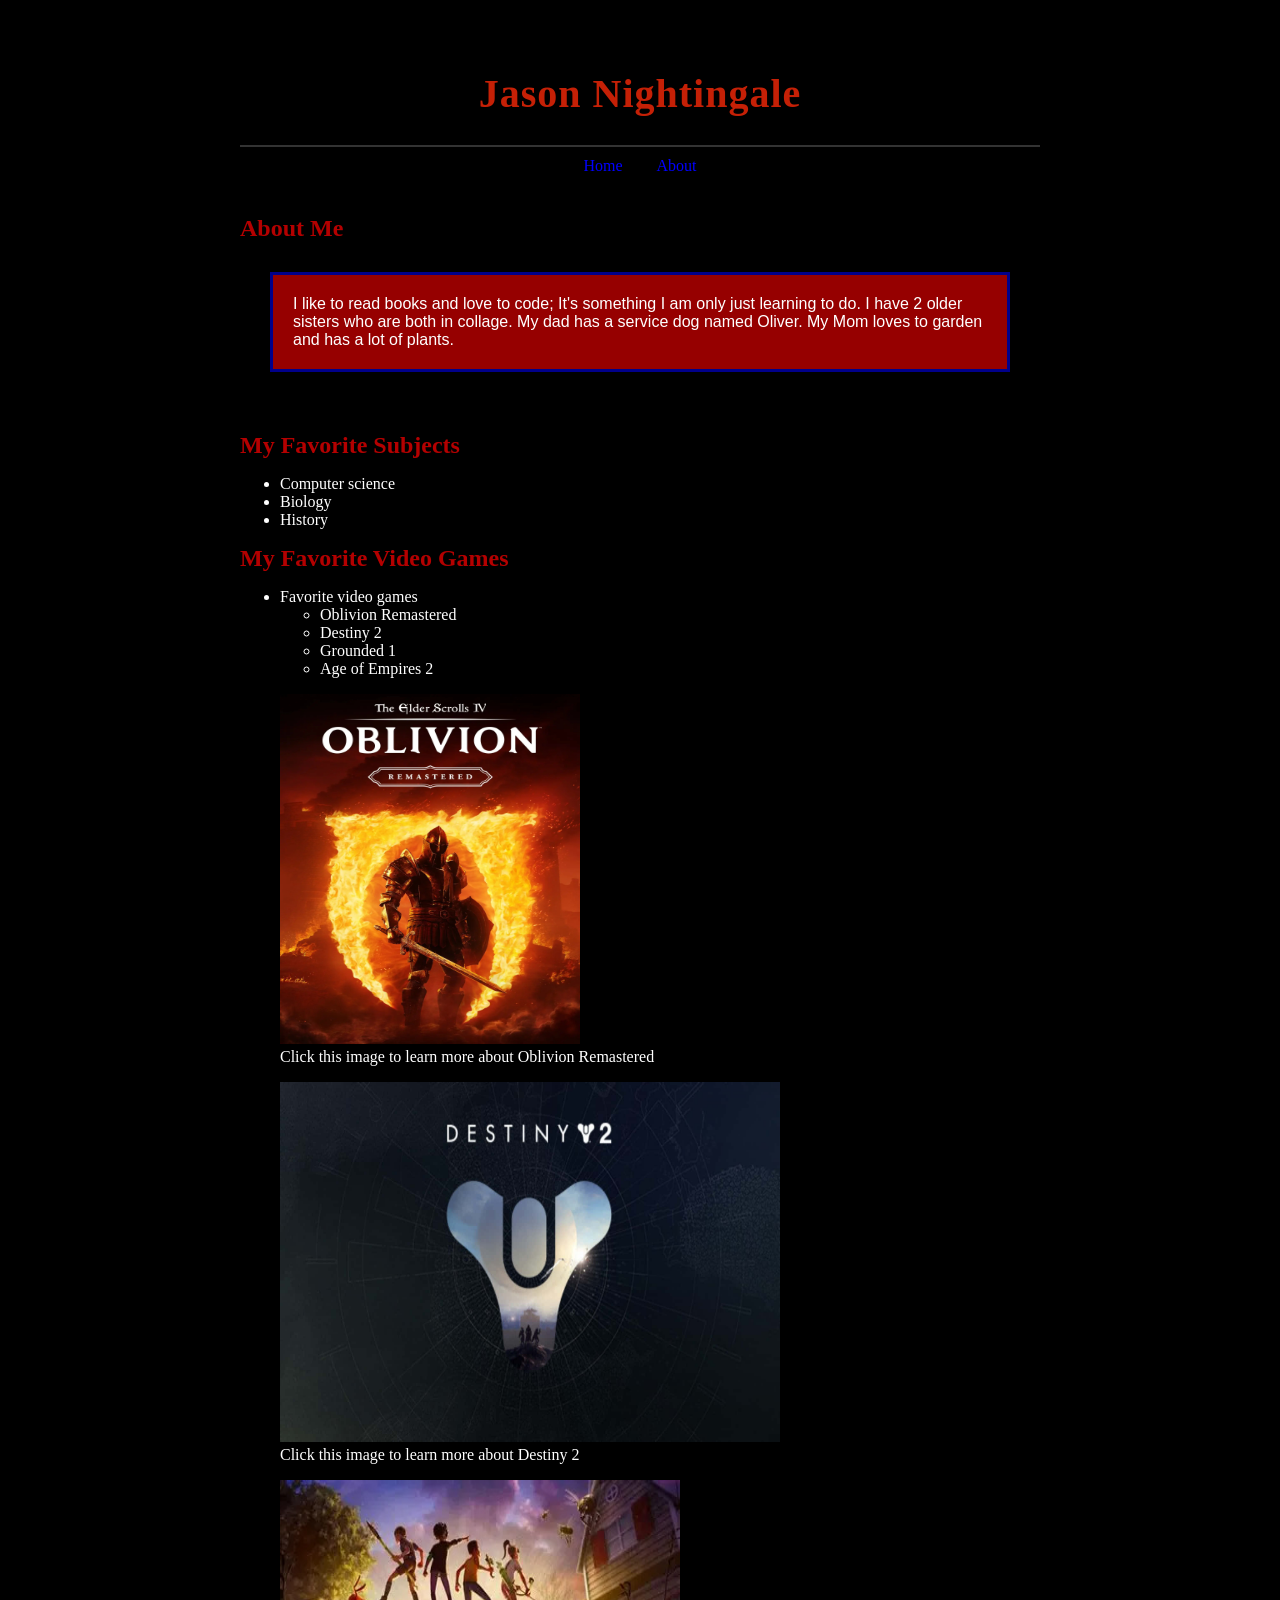
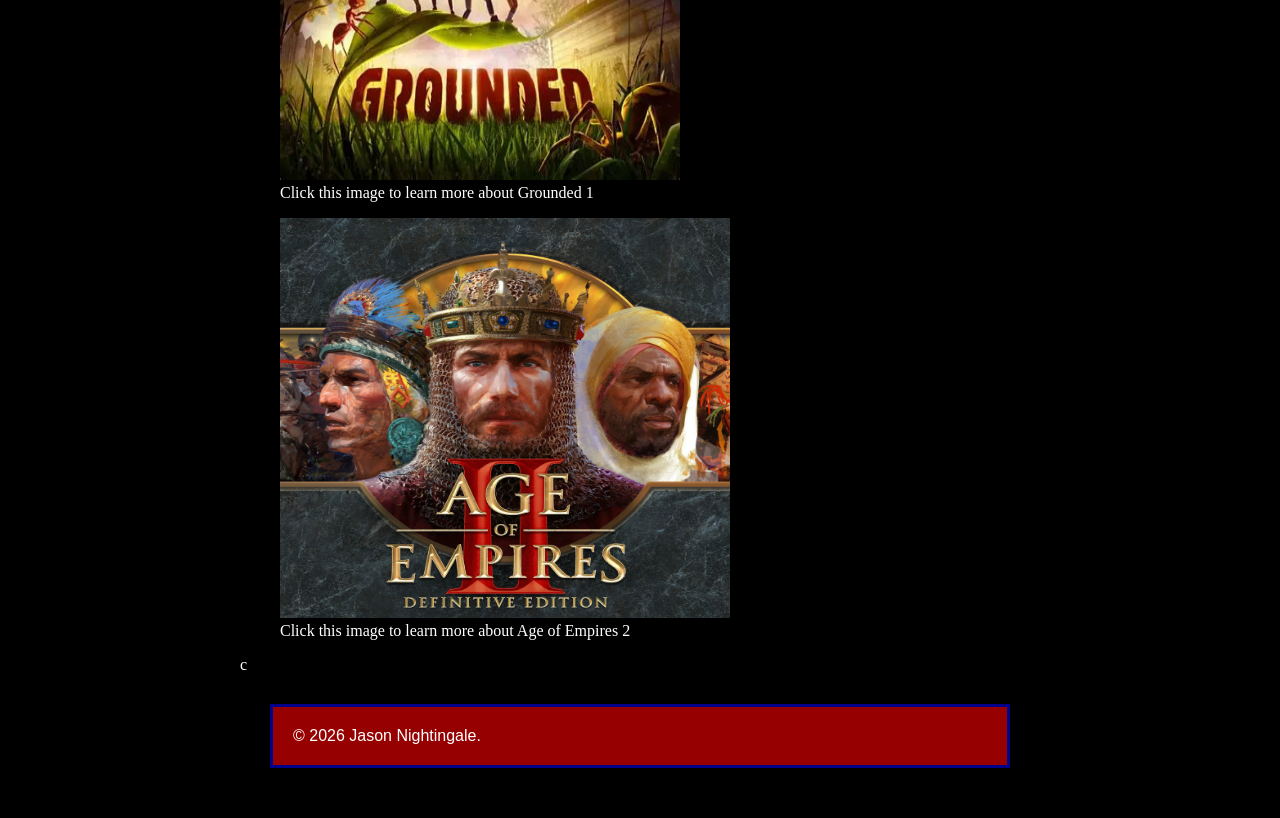
==== about.html @ 876bc794 "uncensored Oliver about_p" ====
<!DOCTYPE html>
    
<html>

    <head> 
        <title>My Website-About</title> 
        <meta-name="viewport" content="width=device-width, initial-scale=1.0">
        <link rel="stylesheet" type="text/css" href="style.css">
    </head>

<body>
    
    <header>
        <h1 class="page-title">Jason Nightingale</h1> 
    </header>

        <nav>
            <a href="index.html">Home</a>
            <a href="about.html">About</a>
        </nav>    

<main>

<section>

    <h2 class="h2_styling">About Me</h2>
            
         <p id="about-me_para"> 
            I like to read books and love to code; It's something I am only just learning to do. 
            I have 2 older sisters who are both in collage. My dad has a service 
            dog named Oliver. My Mom loves to garden and has a lot of plants. 
        </p>
    
</section>    
  
</main>

    <h2 class="h2_styling">My Favorite Subjects</h2>

      <ul>
        <li>Computer science</li>
        <li>Biology</li>
        <li>History</li>
      </ul>
        
    <!--The list of my favorite games-->
    <h2 class="h2_styling">My Favorite Video Games</h2>
            
        <ul>
          <li> Favorite video games
            <ul> 
                <li>Oblivion Remastered</li>
                <li>Destiny 2</li>
                <li>Grounded 1</li>
                <li>Age of Empires 2</li>
            </ul>
        </li> 
    </ul> 

                            <!--oblivion remastered element-->
<div class="container">             <!--flex container-->
    
    <div>                           <!--flex item-->
        <figure>                      
            <a href="https://elderscrolls.fandom.com/wiki/The_Elder_Scrolls_IV:_Oblivion_Remastered">
            <img src="images/oblivionremsted.jpg" alt="A picture of the video game logo Oblivion Remastered" width="300" height="350">
            </a>
            <figcaption>Click this image to learn more about Oblivion Remastered</figcaption>
        </figure>
    </div>  
                
            <!--Destiny 2 element-->
    <div> 
        <figure>                        <!--flex item-->
            <a href="https://destiny.fandom.com/wiki/Destiny_2">
            <img src="images/destiny2.jpg" alt="A picture of the logo for Destiny 2" width="500" height="360">
            </a>
            <figcaption>Click this image to learn more about Destiny 2</figcaption>
        </figure> 
    </div>                                
                    
            <!--Grounded 1 element-->
    <div> 
        <figure>                       <!--flex item-->          
            <a href="https://grounded.fandom.com/wiki/Grounded">
            <img src="images/grounded1.jpg"alt="A picture of the logo for the video game Grounded 1" width="400" height="300">
            </a>
            <figcaption>Click this image to learn more about Grounded 1</figcaption>
        </figure> 
    </div>                        

            <!--Age of Empires 2 element-->
    <div> 
        <figure>                          <!--flex item-->
            <a href="https://ageofempires.fadom.com/wiki/Age_of_Empires_II:Portal">
            <img src="images/Age-of-Empires2.jpg" alt="A picture of the logo for the video game Age of Empires 2" width="450" height="400">
            </a>
            <figcaption>Click this image to learn more about Age of Empires 2</figcaption>
        </figure> 
    </div>c

</div>

    <footer>
        <p>&copy; 2026 Jason Nightingale.</p>
    </footer>

</body>


</html>
---- style.css ----
h1 { color:#ffffff; font-size: 40px; }
    
/*space between h1 and nav*/
h1 { 
margin-top: 30px;
margin-bottom: 8px;
}
   
/* header flexbox */
header { display: flex; flex-direction: column; align-items: center; }

/*h2 box model*/
h2 {
margin-top: 10px;
margin-bottom: 8px;
}

/*h2 styling*/
.h2_styling {
color:#b40000 
}
        
.pt-serif-bold {
font-family: "PT Serif", serif;
font-weight: 700;
font-style: normal;
}

/*paragraph font styling*/
p {
font-family: "Hanken Grotesk", sans-serif;
font-optical-sizing: auto;
font-weight: 400;
font-style: normal;
}

#about-me_para { color: white }

/*paragraph class styling*/
.intro { font-size: 20px; }
.bold-text { font-weight: bold; }
.box_p { padding: 10px; padding-left: 10px;} 
.center_e { text-align:center;}
      
/*paragraph border, margin, padding*/                                                    
p { color: rgb(255, 255, 255); background-color: rgb(150, 0, 0); padding: 20px; border: 3px solid darkblue; margin: 30px;}
      
/*section box model*/
section {
padding: 20px 0; 
}

a { color: blue; font-size: 16px; text-decoration: none; } 

a:hover { color: red;}

body { background-color: #000000; font-family:georgia; color:white; }
    
/* element centers content*/
body { 
padding:20px;
max-width: 800px;
margin: 0 auto;
}
    
/*creates card element*/
.card {
padding: 20px;
border: 1px solid #cccccc;
border-radius: 8px;
margin: 20px 0;
}

/*centers Lists*/ 
.h2_card_style { text-align: center;
}

nav a:visited { color: blue; text-decoration: none; }

/*nav bar hover effect*/
nav a:hover { color:red; }
    
/*space between nav bar and top line*/
nav { padding: 10px 0; }
    
/*space between nav bar and left side*/
nav a { padding: 5px 15px; }

nav { text-align: center; }

/*space between page top*/
header {
padding: 20px;
/*creates line under h1*/
border-bottom: 2px solid #333333; 
}

.cern-link { background-color: rgb(0, 0, 0); padding: 20px; border: 3px solid darkblue; margin: 30px; }
.jn-site_link{ background-color:#000000; padding: 20px; border: 3px solid darkblue; margin: 30px; }

.hobbies {
color:#b40000 
}

/*flexbox for about.html images*/
.container {
flex-direction: row;
flex-wrap: wrap;
justify-content: flex-start;
justify-content: space-around;
flex-grow: 0;
flex-basis: auto;
} 

.two-col { display: flex; gap: 30px }
.two-col section { flex: 1; } 

/*2 col element for small screens*/
@media (max-width: 768px) { 
.two-col { 
flex-direction: column;
 }
}

@media (max-width: 768px) { 
#about-me_para { 
    flex-direction: column;
 }
}

@media (max-width: 768px) {
.index_links { 
    font-size: 20px 

 }
}

/*page title styling*/
.page-title {
color:#c52006;
letter-spacing: 1px;
text-align: center;
}
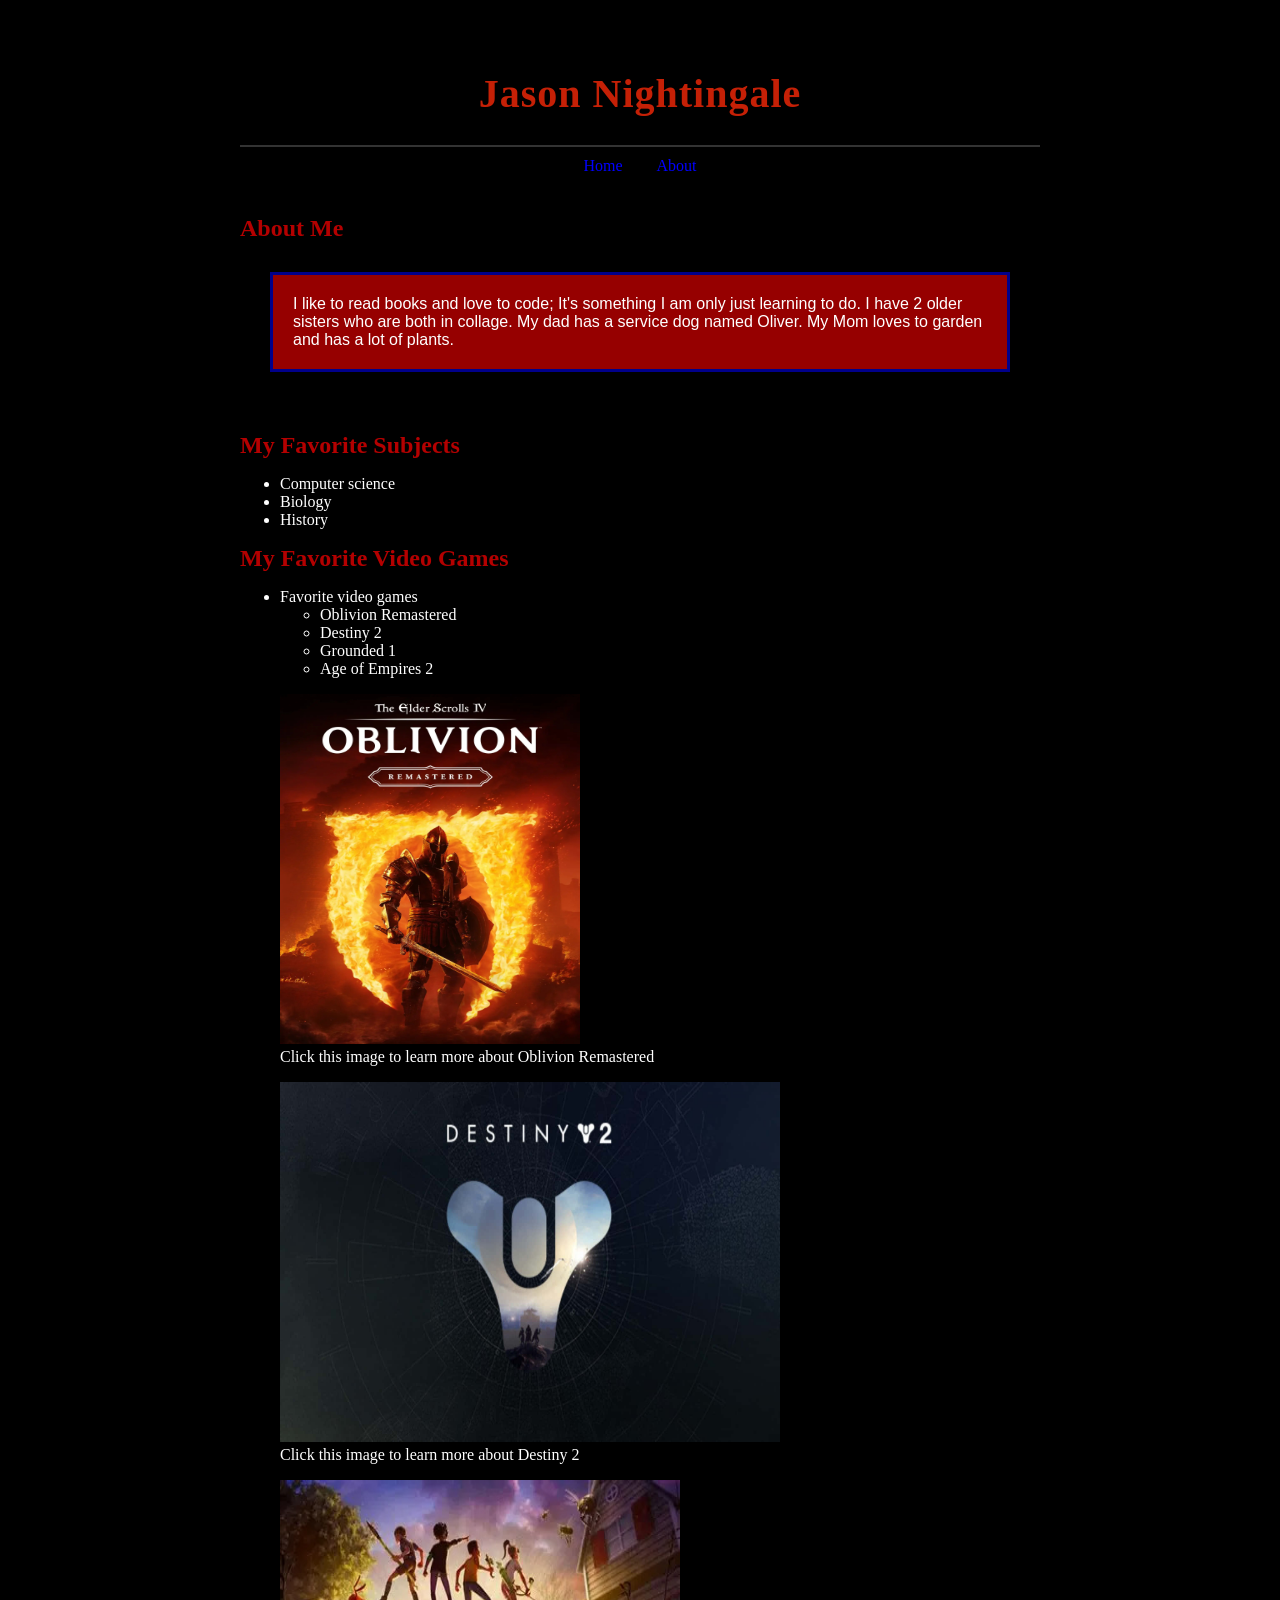
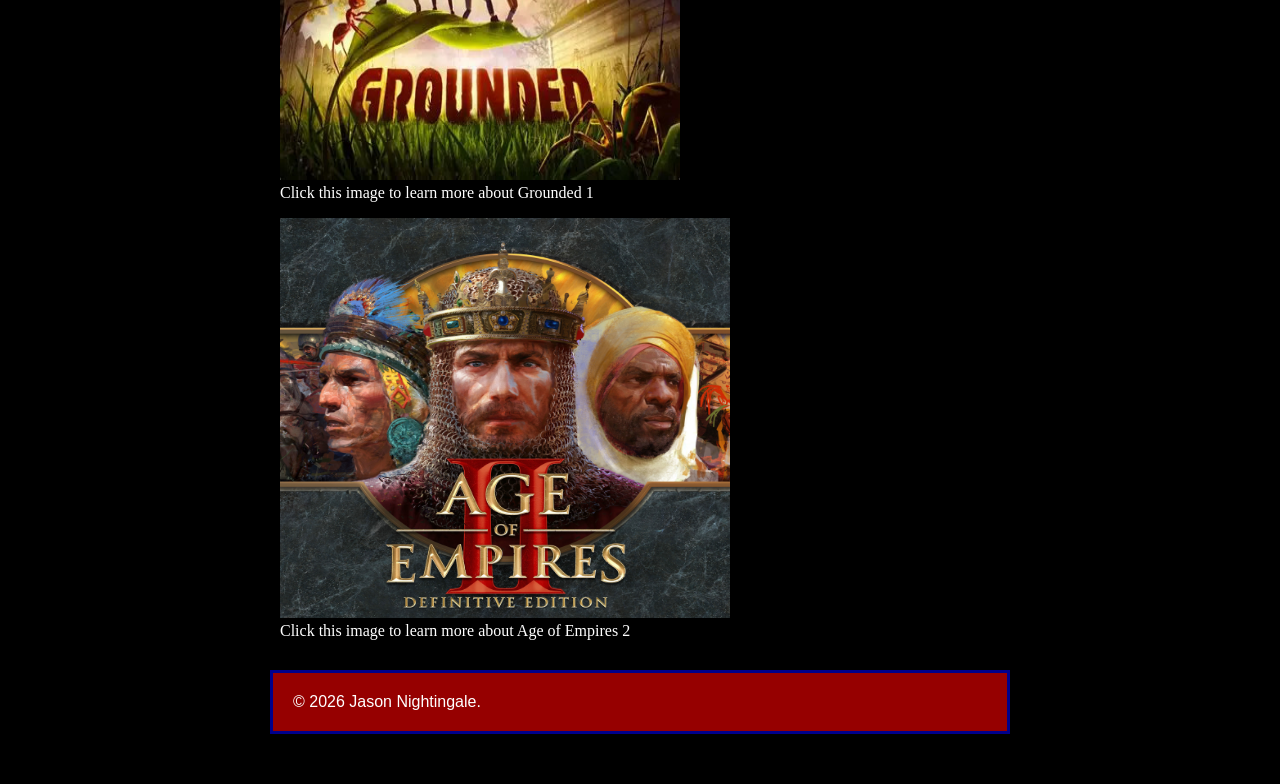
==== commit 4c1248b7: "removed random c" ====
--- a/about.html
+++ b/about.html
@@ -92,12 +92,12 @@
             <!--Age of Empires 2 element-->
     <div> 
         <figure>                          <!--flex item-->
-            <a href="https://ageofempires.fadom.com/wiki/Age_of_Empires_II:Portal">
+            <a href="https://ageofempires.fandom.com/wiki/Age_of_Empires_II:Portal">
             <img src="images/Age-of-Empires2.jpg" alt="A picture of the logo for the video game Age of Empires 2" width="450" height="400">
             </a>
             <figcaption>Click this image to learn more about Age of Empires 2</figcaption>
         </figure> 
-    </div>c
+    </div>
 
 </div>
 
@@ -108,4 +108,4 @@
 </body>
 
 
-</html>        +</html>
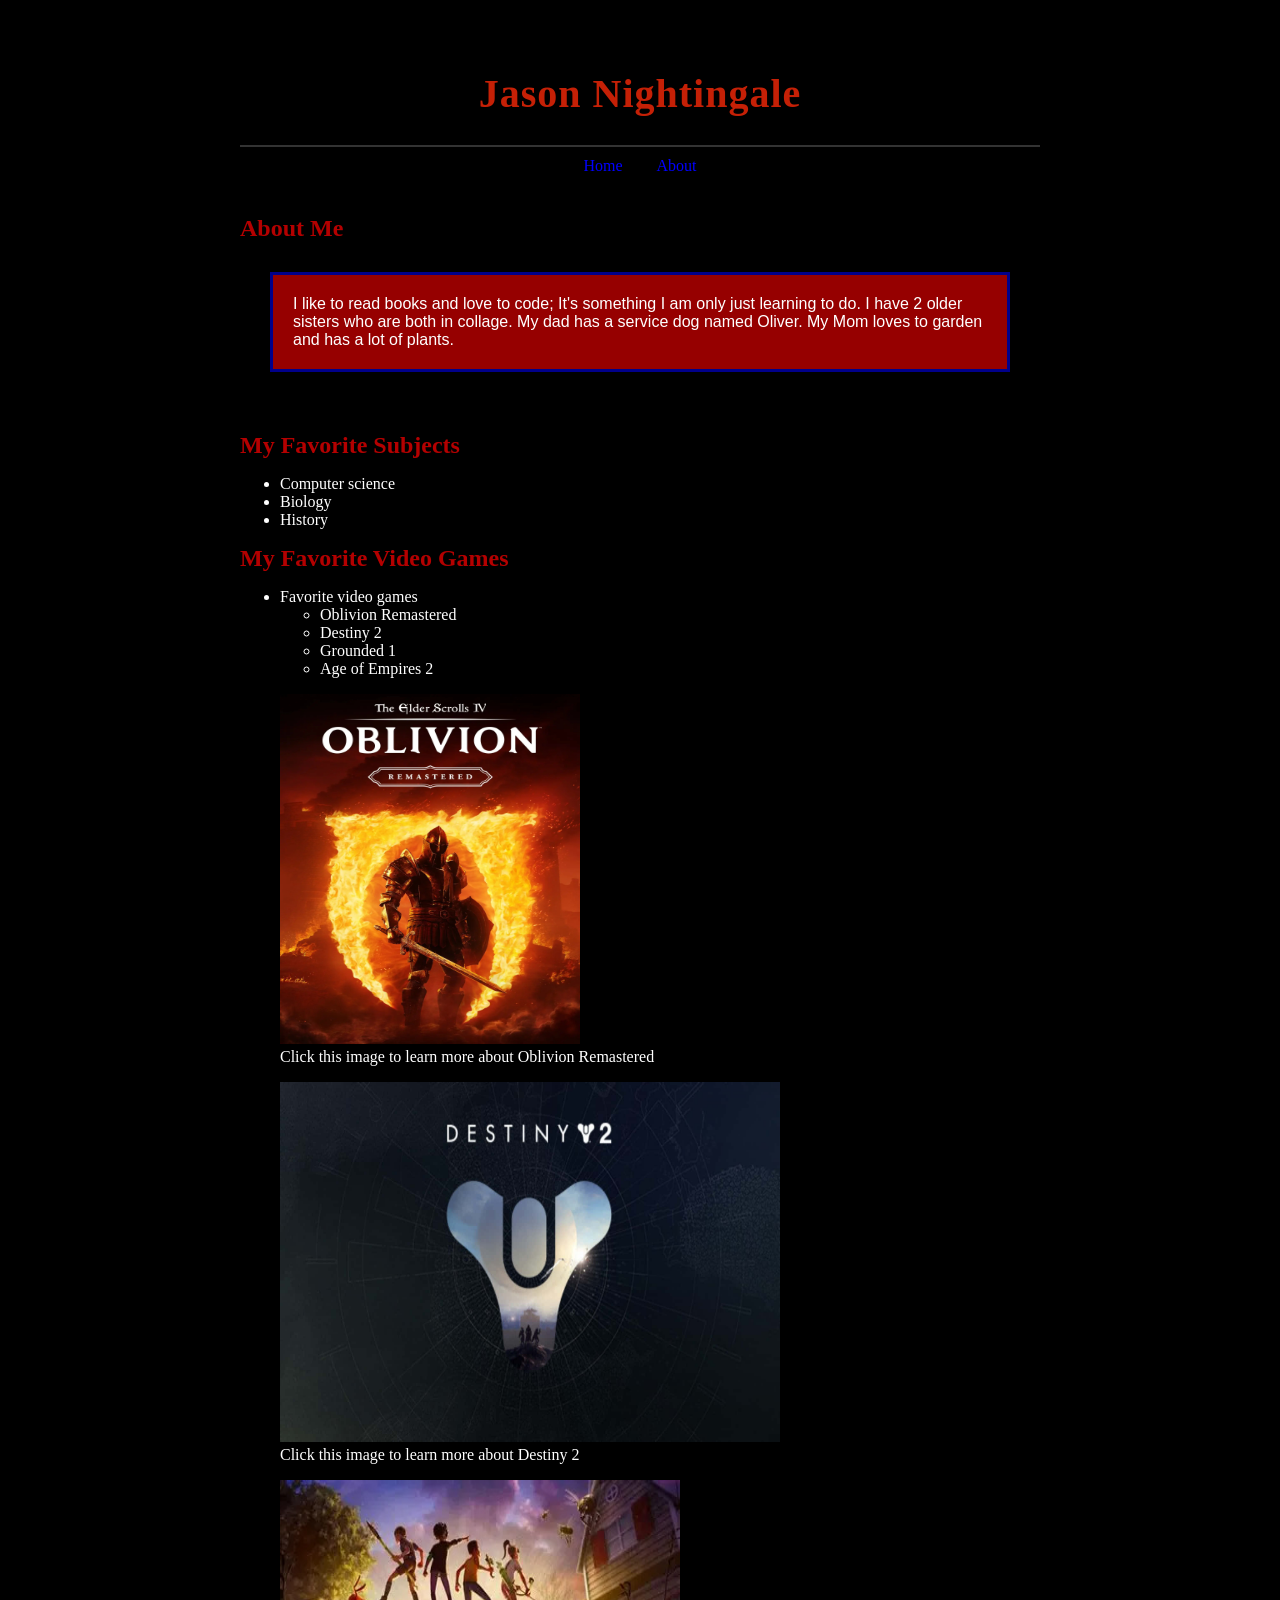
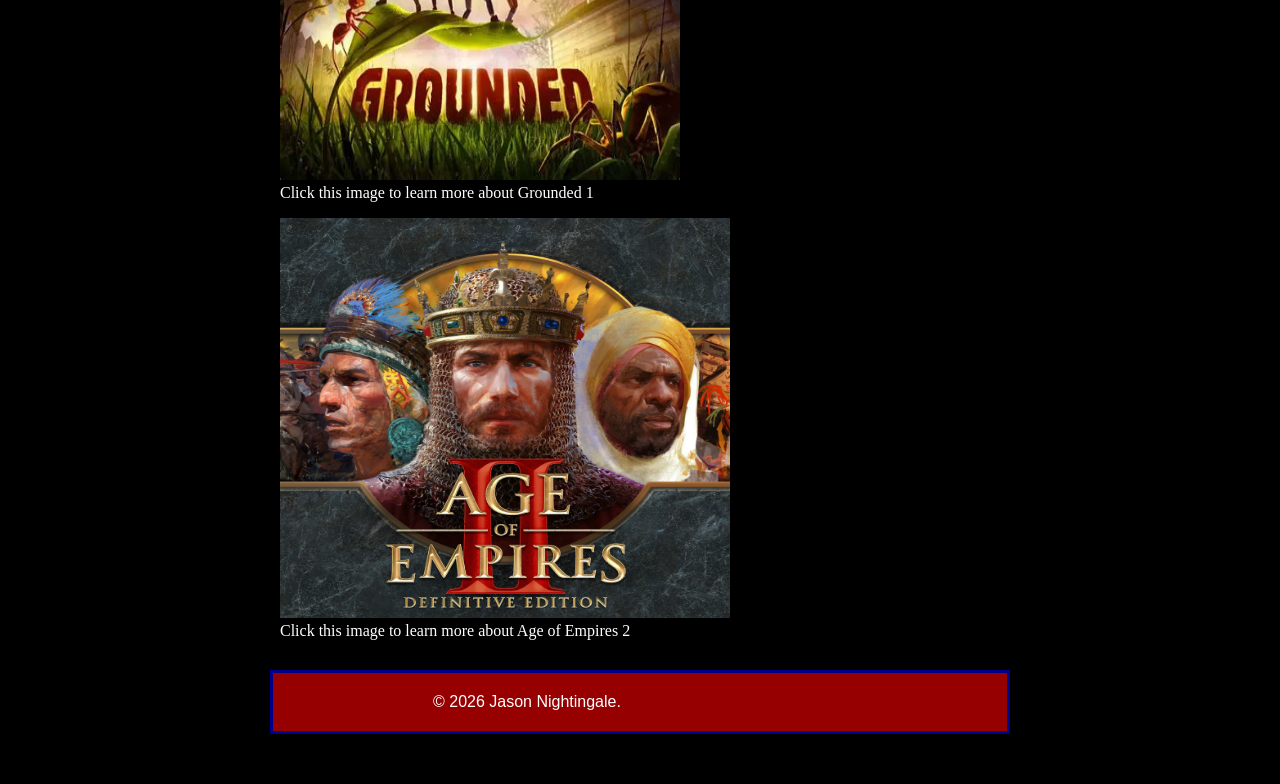
==== commit 2197b142: "centered copyright" ====
--- a/about.html
+++ b/about.html
@@ -102,7 +102,7 @@
 </div>
 
     <footer>
-        <p>&copy; 2026 Jason Nightingale.</p>
+        <p class="copyright">&copy; 2026 Jason Nightingale.</p>
     </footer>
 
 </body>
--- a/style.css
+++ b/style.css
@@ -56,7 +56,7 @@
 
 body { background-color: #000000; font-family:georgia; color:white; }
     
-/* element centers content*/
+/* element centers all content*/
 body { 
 padding:20px;
 max-width: 800px;
@@ -140,4 +140,8 @@
 color:#c52006;
 letter-spacing: 1px;
 text-align: center;
+}
+
+.copyright {
+padding-left: 160px
 }
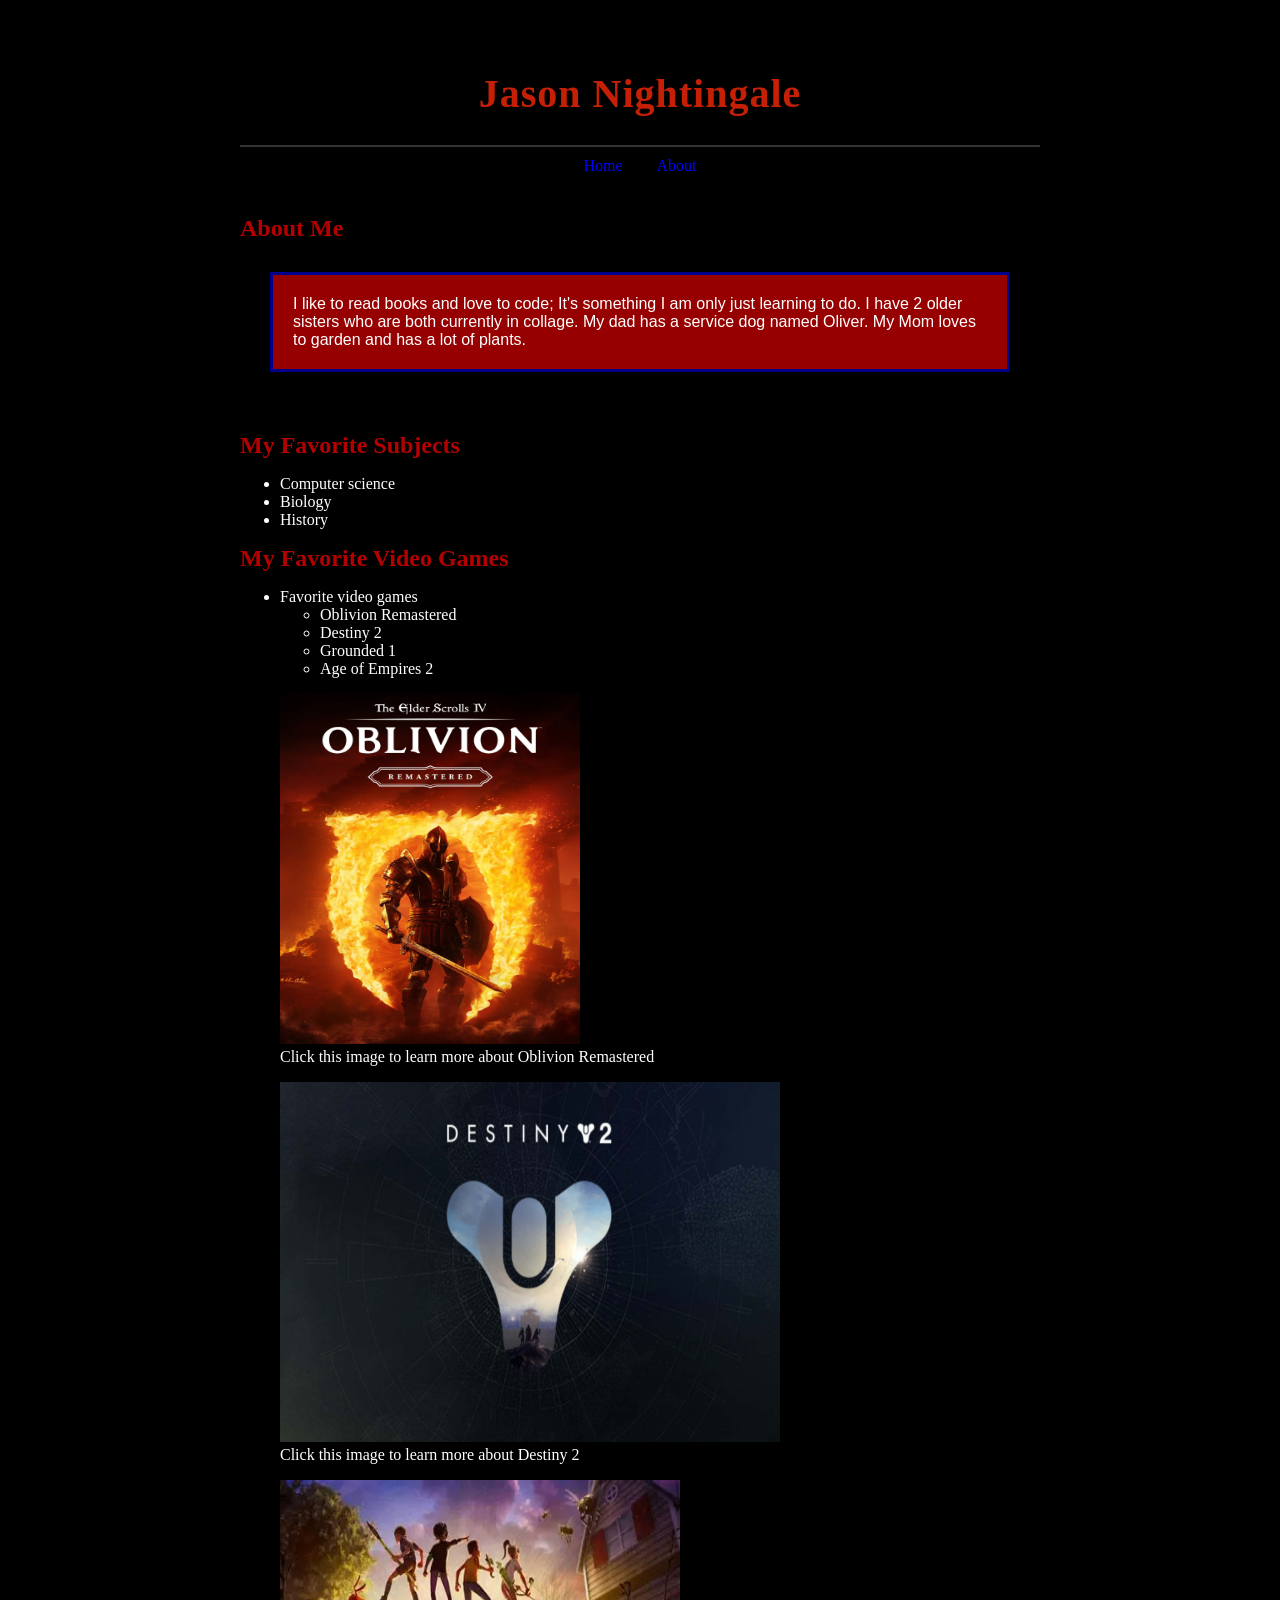
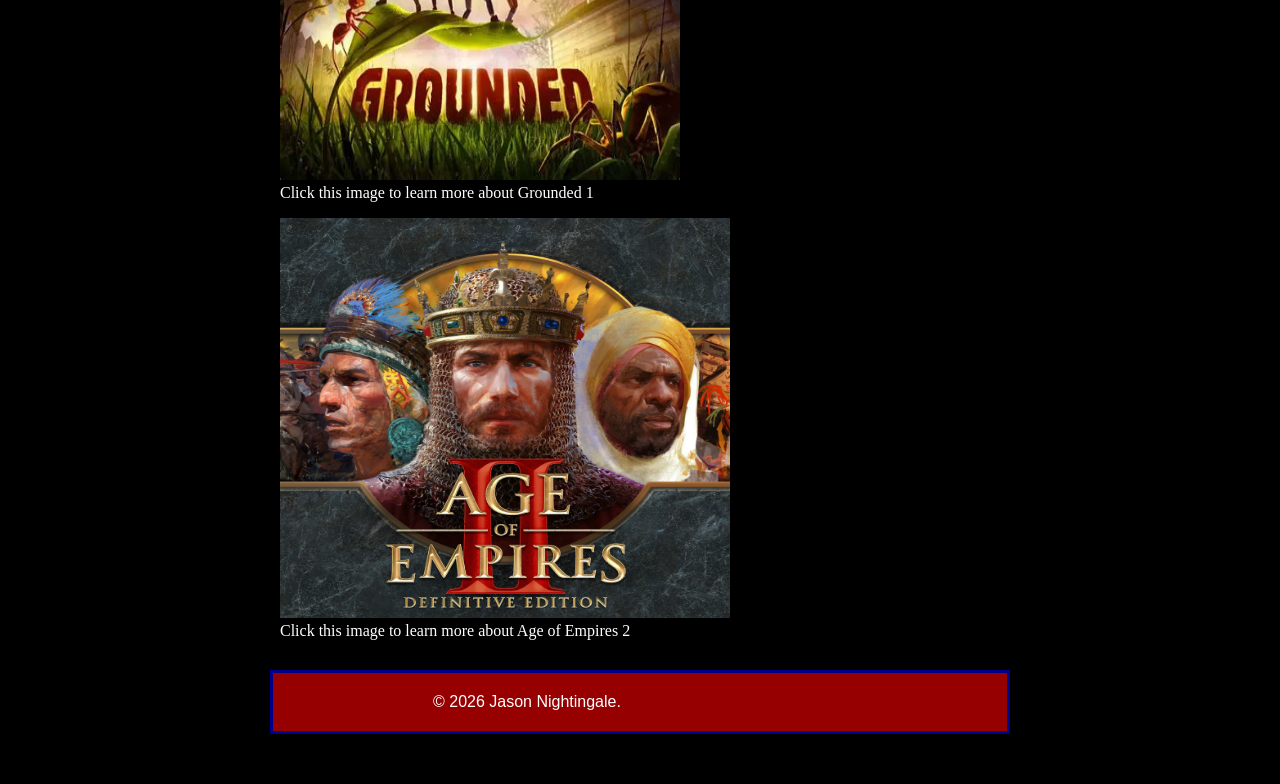
==== commit 75350da1: "added currently to about_p" ====
--- a/about.html
+++ b/about.html
@@ -27,7 +27,7 @@
             
          <p id="about-me_para"> 
             I like to read books and love to code; It's something I am only just learning to do. 
-            I have 2 older sisters who are both in collage. My dad has a service 
+            I have 2 older sisters who are both currently in collage. My dad has a service 
             dog named Oliver. My Mom loves to garden and has a lot of plants. 
         </p>
     
@@ -105,6 +105,7 @@
         <p class="copyright">&copy; 2026 Jason Nightingale.</p>
     </footer>
 
+<script src="script.js"></script>
 </body>
 
 
--- a/style.css
+++ b/style.css
@@ -131,7 +131,6 @@
 @media (max-width: 768px) {
 .index_links { 
     font-size: 20px 
-
  }
 }
 
@@ -144,4 +143,6 @@
 
 .copyright {
 padding-left: 160px
-}+}
+
+.list-item { text-align: right } 
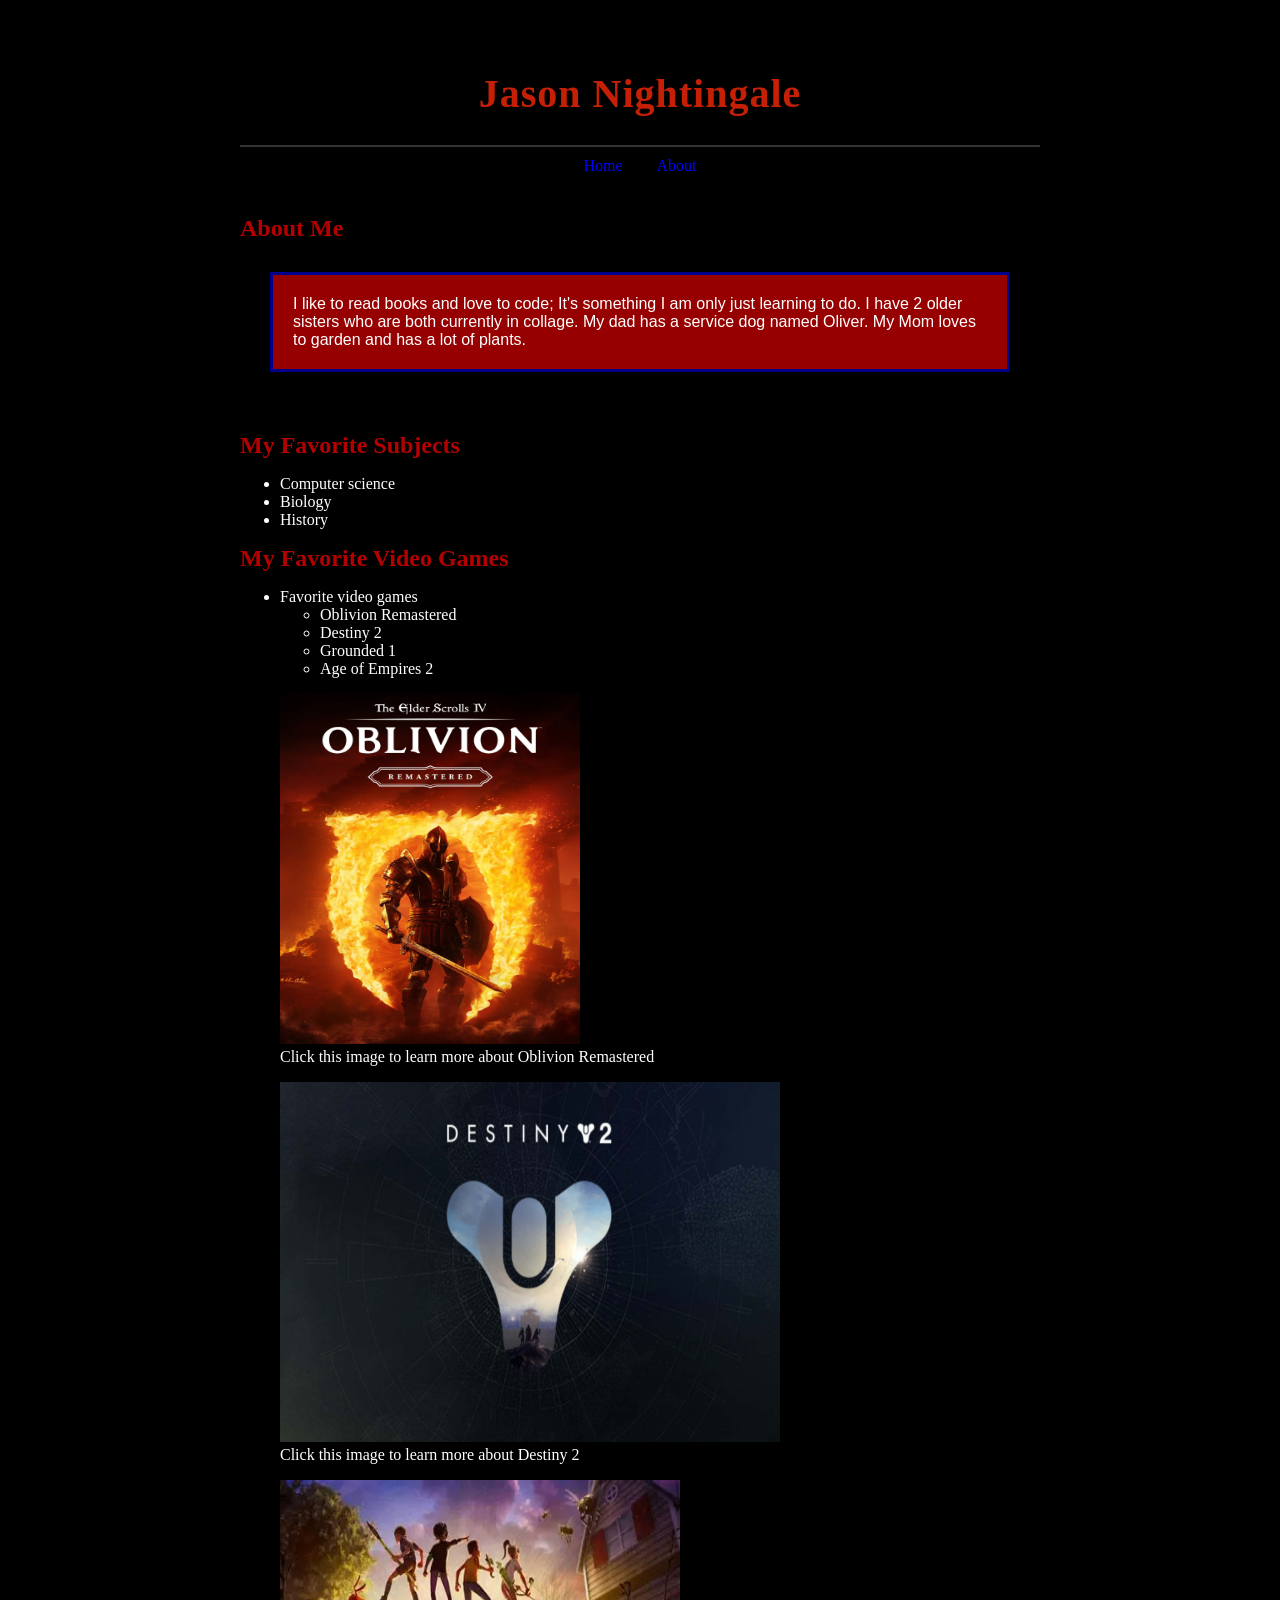
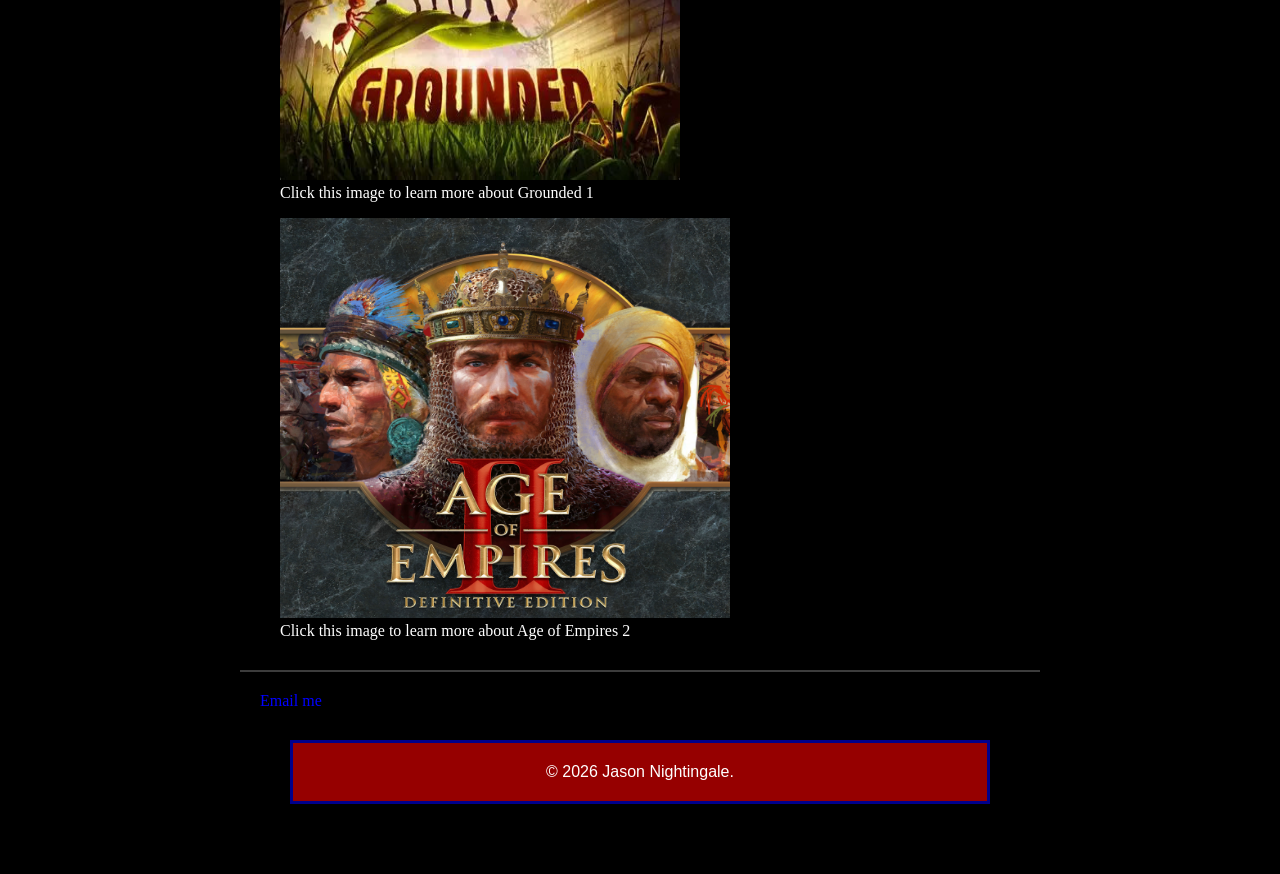
==== commit 5d0ed659: "added email lnk and flx-bx to footer lne 98 & 104" ====
--- a/about.html
+++ b/about.html
@@ -102,6 +102,7 @@
 </div>
 
     <footer>
+        <a href="mailto:jason.p_nightingale@outlook.com">Email me</a>
         <p class="copyright">&copy; 2026 Jason Nightingale.</p>
     </footer>
 
--- a/style.css
+++ b/style.css
@@ -141,8 +141,9 @@
 text-align: center;
 }
 
-.copyright {
-padding-left: 160px
-}
+.copyright { text-align: center; }
 
-.list-item { text-align: right } +footer { 
+margin-top:30px;
+border-top: 2px solid #3c3c3c;
+padding: 20px;}
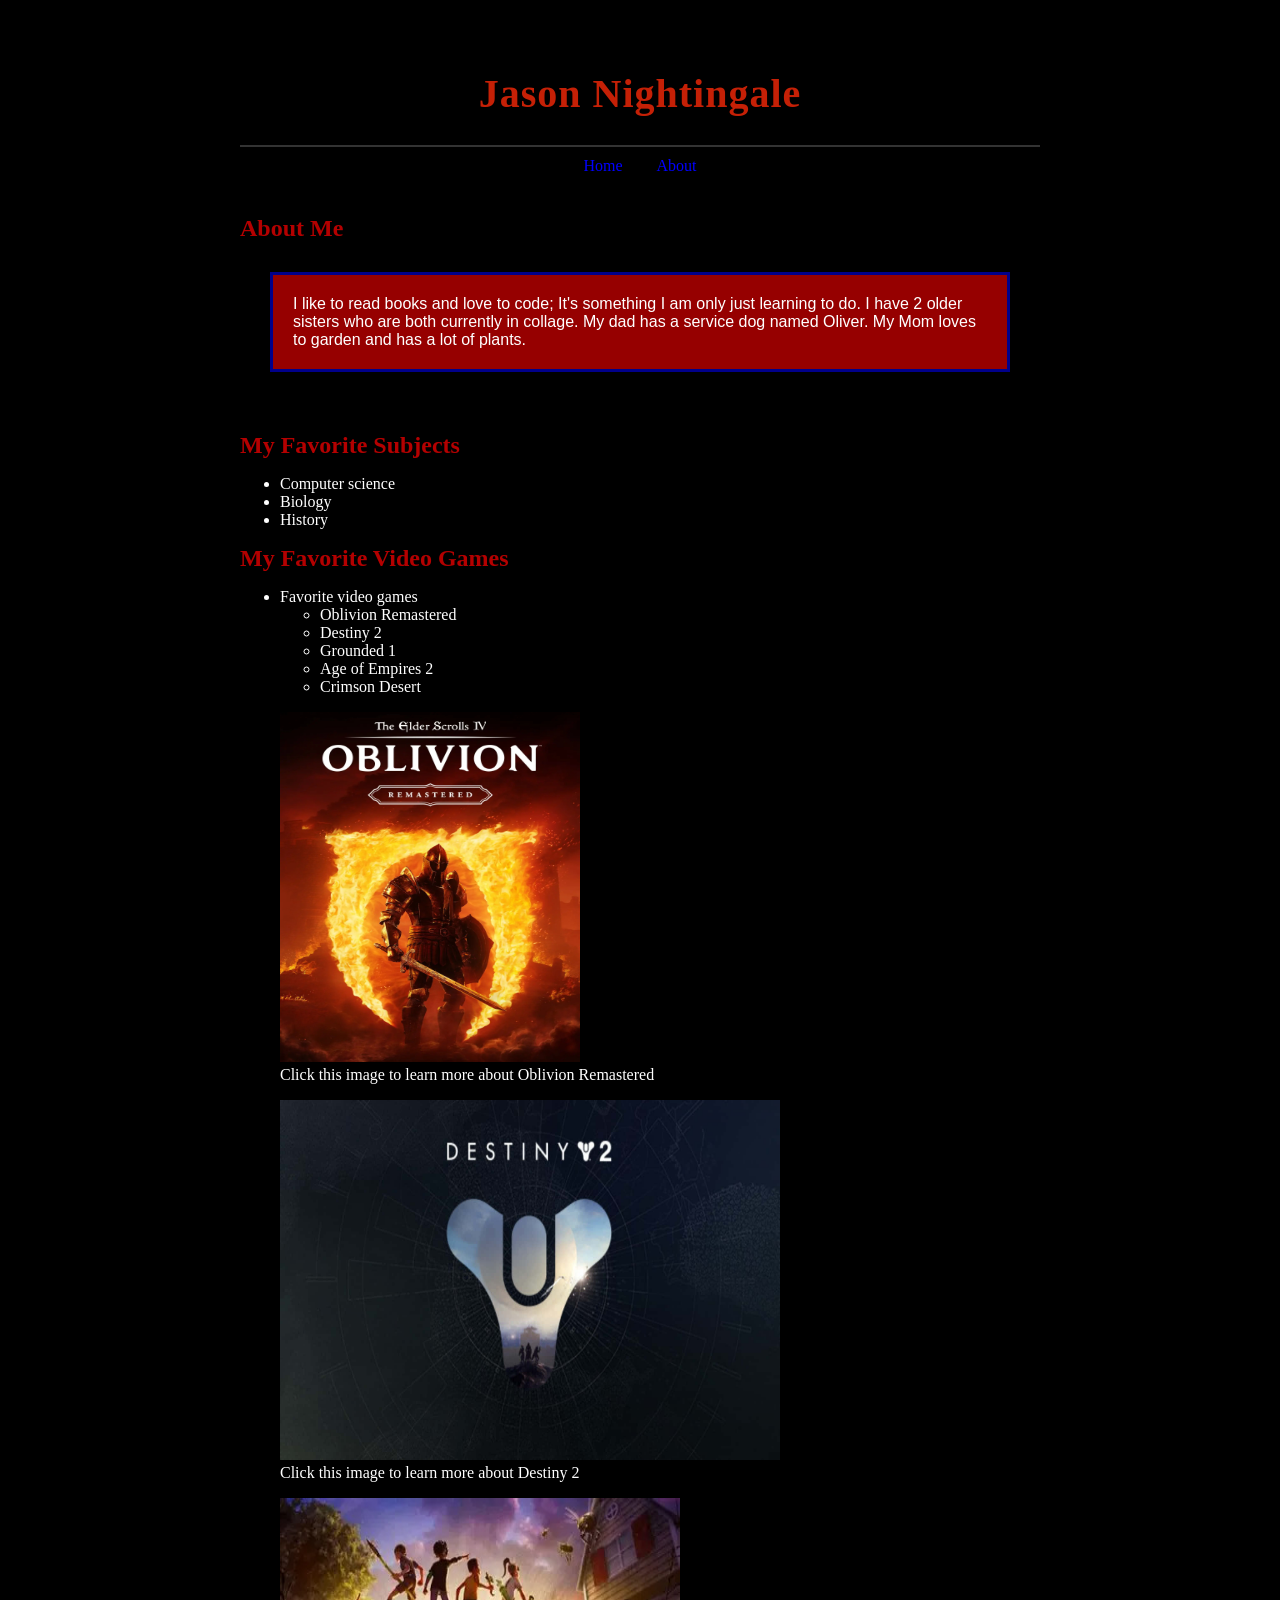
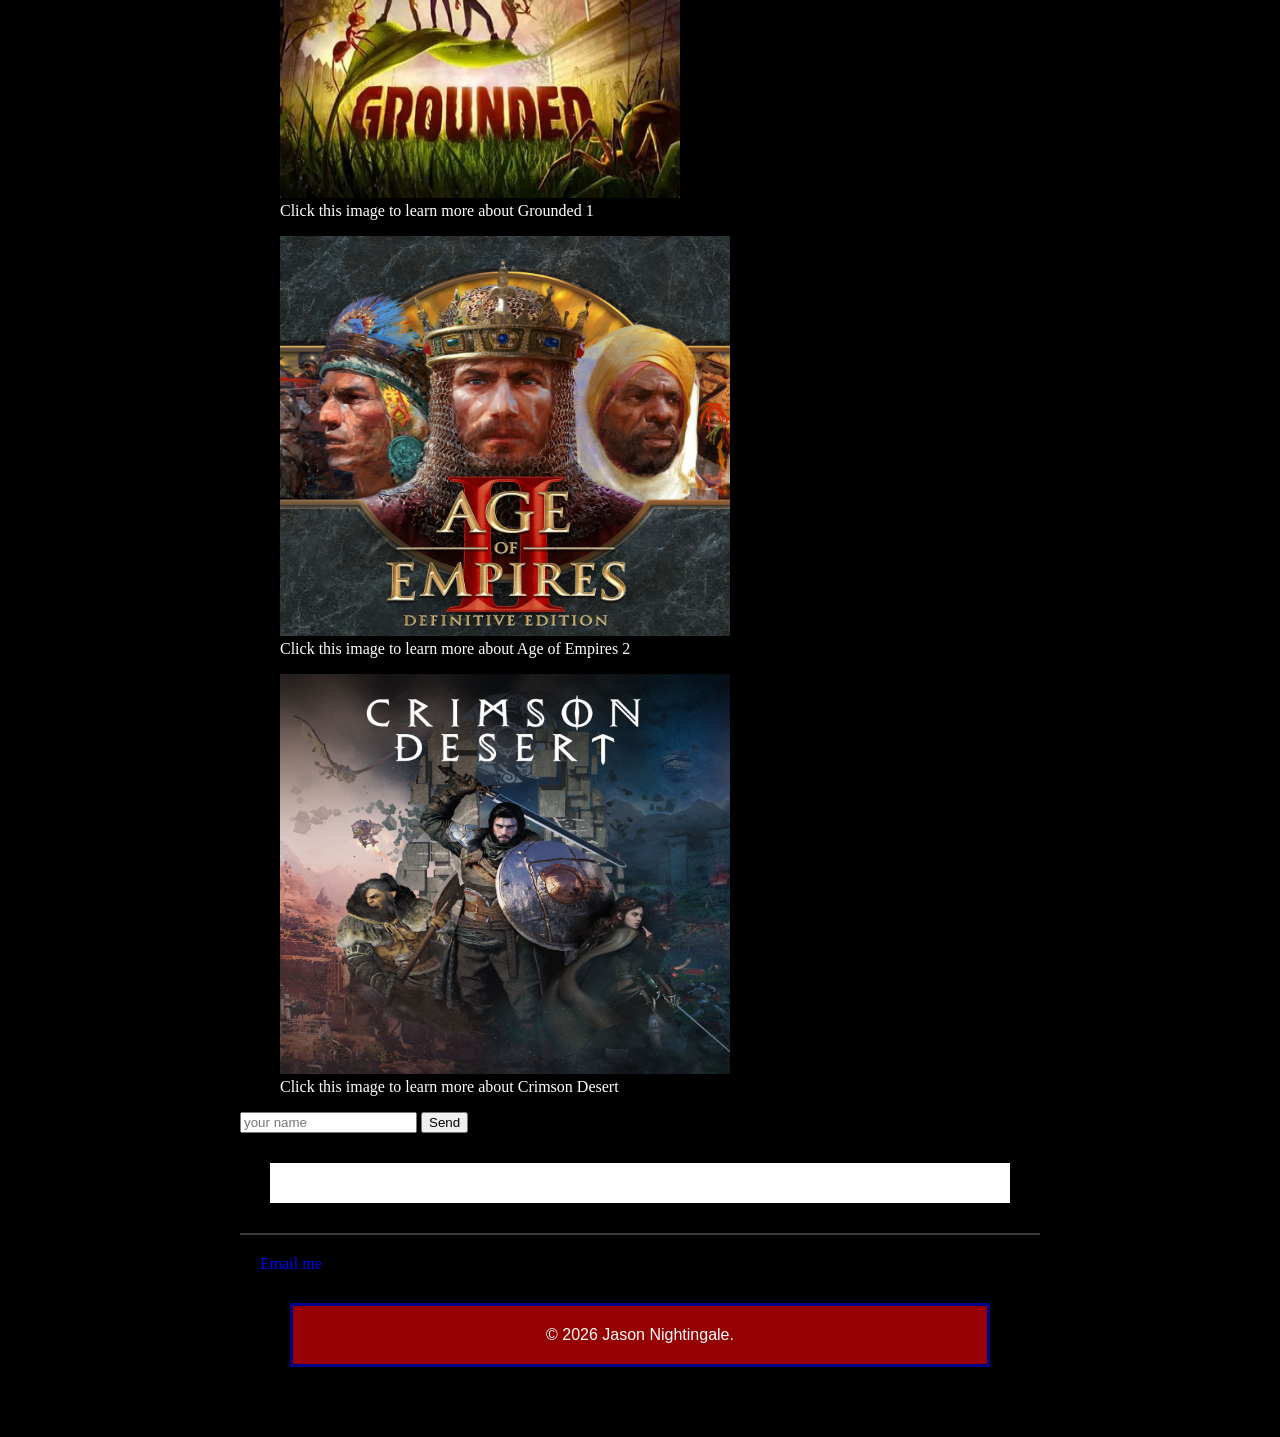
==== commit f6f8b8f6: "added comments for themes" ====
--- a/about.html
+++ b/about.html
@@ -4,7 +4,7 @@
 
     <head> 
         <title>My Website-About</title> 
-        <meta-name="viewport" content="width=device-width, initial-scale=1.0">
+        <meta name="viewport" content="width=device-width, initial-scale=1.0">
         <link rel="stylesheet" type="text/css" href="style.css">
     </head>
 
@@ -17,10 +17,12 @@
         <nav>
             <a href="index.html">Home</a>
             <a href="about.html">About</a>
-        </nav>    
+        </nav>
+        
+    <!-- <button id="theme-toggle">Toggle Dark Mode</button> -->
 
 <main>
-
+    
 <section>
 
     <h2 class="h2_styling">About Me</h2>
@@ -53,6 +55,7 @@
                 <li>Destiny 2</li>
                 <li>Grounded 1</li>
                 <li>Age of Empires 2</li>
+                <li>Crimson Desert</li>
             </ul>
         </li> 
     </ul> 
@@ -99,7 +102,23 @@
         </figure> 
     </div>
 
+            <!--Crimson Desert element-->
+    <div>
+        <figure>
+            <a href="https://crimsondesert.fandom.com/wiki/Crimson_Desert_Wiki">
+            <img src="images/crim_des.jpg" alt="A picture of the homepage of Crimson Desert" width="450" height="400">    
+            </a>
+            <figcaption>Click this image to learn more about Crimson Desert</figcaption>
+        </figure>
+    </div>
+
 </div>
+
+    <form id="contact-form">
+        <input type="text" id="name-input" placeholder="your name">
+        <button type="submit">Send</button> 
+    </form>
+    <p id="form-message"></p>
 
     <footer>
         <a href="mailto:jason.p_nightingale@outlook.com">Email me</a>
--- a/style.css
+++ b/style.css
@@ -15,10 +15,15 @@
 margin-bottom: 8px;
 }
 
-/*h2 styling*/
+/*h2 styling (dark coloring*/
 .h2_styling {
-color:#b40000 
-}
+color: #b40000
+}
+
+/*h2 styling (light coloring)*/
+/*.h2_styling {
+color: black;
+}*/
         
 .pt-serif-bold {
 font-family: "PT Serif", serif;
@@ -34,16 +39,41 @@
 font-style: normal;
 }
 
+/*dark mode styling for js btn*/
+/* .dark-mode {
+background-color: #1a1a1a;
+color: #f0f0f0;
+} */
+
+/*dark coloring*/
 #about-me_para { color: white }
+/*light coloring*/
+/* #about-me_para {color: gray; } */
 
 /*paragraph class styling*/
 .intro { font-size: 20px; }
 .bold-text { font-weight: bold; }
 .box_p { padding: 10px; padding-left: 10px;} 
 .center_e { text-align:center;}
-      
+/*dark coloring*/
+.intro { color: white;}
+/*light coloring*/
+/*.intro { color: grey;} */
+
+    /*dark coloring*/
+#intro_p { color:white;}
+    /*light coloring*/
+/*#intro_p { color: grey;}*/
+
 /*paragraph border, margin, padding*/                                                    
-p { color: rgb(255, 255, 255); background-color: rgb(150, 0, 0); padding: 20px; border: 3px solid darkblue; margin: 30px;}
+p { color: rgb(255, 255, 255);
+    /*dark coloring*/
+background-color:rgb(150, 0, 0); 
+padding: 20px; 
+border: 3px solid darkblue; margin: 30px;
+    /*light coloring*/
+/* background-color: rgb(156, 255, 156);*/
+}
       
 /*section box model*/
 section {
@@ -54,8 +84,18 @@
 
 a:hover { color: red;}
 
-body { background-color: #000000; font-family:georgia; color:white; }
-    
+    /*dark coloring*/
+body { 
+    background-color: #000000; 
+    font-family:georgia; color:white; 
+}
+
+    /*light coloring*/
+/* body { 
+    background-color: lightsteelblue; 
+    font-family:georgia; color:black; 
+} */
+
 /* element centers all content*/
 body { 
 padding:20px;
@@ -66,7 +106,10 @@
 /*creates card element*/
 .card {
 padding: 20px;
+/*dark coloring*/
 border: 1px solid #cccccc;
+/*light coloring*/
+/* border: solid black 1px; */
 border-radius: 8px;
 margin: 20px 0;
 }
@@ -95,11 +138,19 @@
 border-bottom: 2px solid #333333; 
 }
 
-.cern-link { background-color: rgb(0, 0, 0); padding: 20px; border: 3px solid darkblue; margin: 30px; }
-.jn-site_link{ background-color:#000000; padding: 20px; border: 3px solid darkblue; margin: 30px; }
+    /*dark coloring*/
+.cern-link {color: white; background-color: rgb(0, 0, 0); padding: 20px; border: 3px solid darkblue; margin: 30px; }
+    /*light coloring*/
+/* .cern-link { color: grey; background-color: rgb(156, 255, 156); padding: 20px; border: 3px solid darkblue; margin: 30px; } */
+
+    /*dark coloring*/
+.jn-site_link{ color: white; background-color: #000000; padding: 20px; border: 3px solid darkblue; margin: 30px; }
+    /*light coloring*/
+/*.jn-site_link{ color: grey; background-color: rgb(156, 255, 156); padding: 20px; border: 3px solid darkblue; margin: 30px; }*/
+
 
 .hobbies {
-color:#b40000 
+color:#b40000  
 }
 
 /*flexbox for about.html images*/
@@ -125,6 +176,10 @@
 @media (max-width: 768px) { 
 #about-me_para { 
     flex-direction: column;
+    /*dark coloring*/
+    color: white 
+    /*light coloring*/
+    /*color: grey;*/
  }
 }
 
@@ -134,16 +189,29 @@
  }
 }
 
-/*page title styling*/
+/*title styling*/
 .page-title {
-color:#c52006;
+    /*dark coloring*/
+color:#c52006; 
+    /*light coloring*/
+/*color:black;*/
 letter-spacing: 1px;
 text-align: center;
 }
 
-.copyright { text-align: center; }
+.copyright { text-align: center;
+    /*dark coloring*/
+color: white;
+    /*light coloring*/
+/*color: grey;*/
+}
 
 footer { 
 margin-top:30px;
 border-top: 2px solid #3c3c3c;
-padding: 20px;}+padding: 20px;}
+
+#form-message {background-color: #ffff;
+        color: #000000;
+    border: 2px gray; }
+
